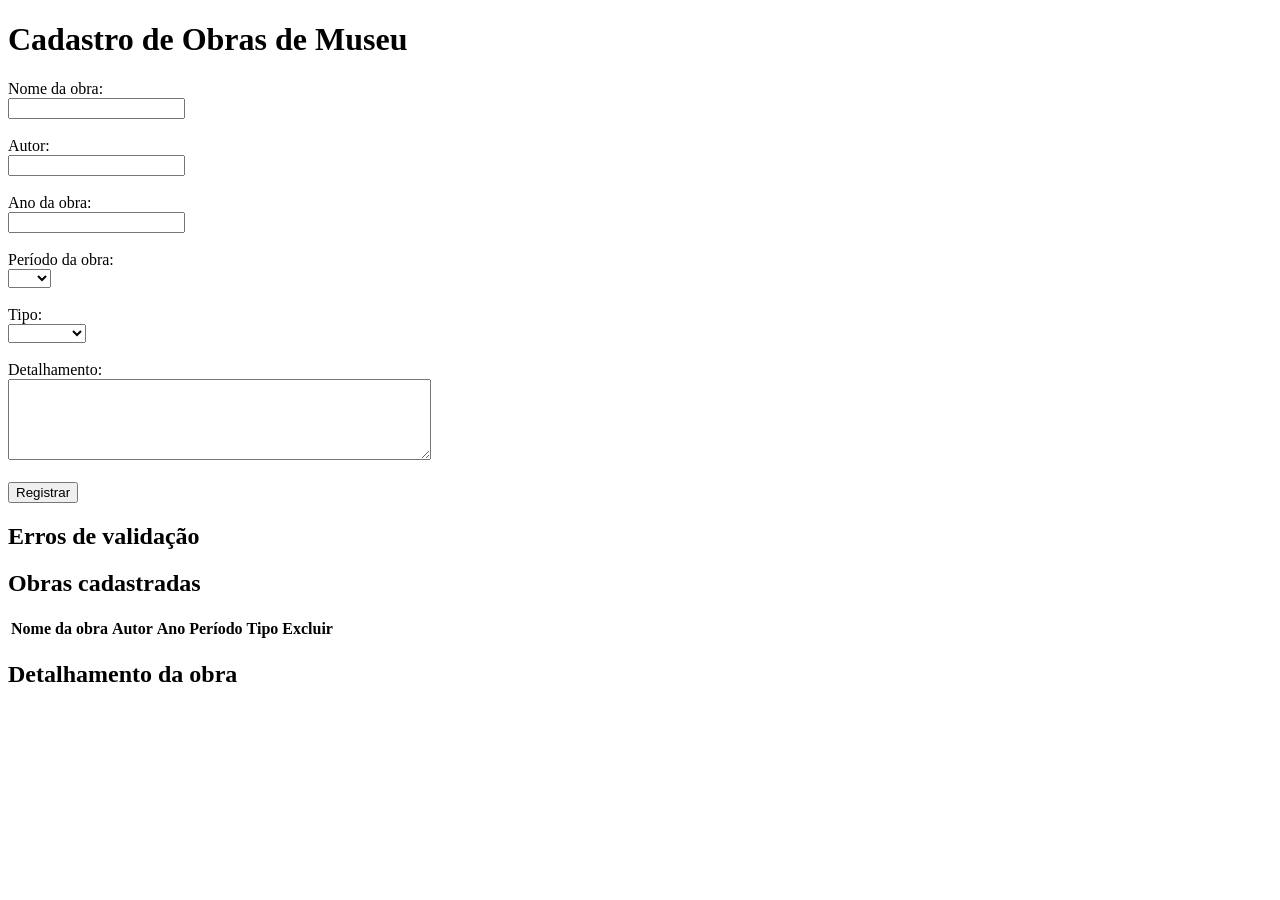
==== index.html @ 58a90386 "adiciona formulario e validacao do trabalho m2" ====
<!DOCTYPE html>
<html lang="pt-BR">

<head>

    <meta charset="UTF-8">

    <title>Cadastro de Obras</title>

    <!-- Arquivo CSS do trabalho -->
    <link rel="stylesheet" type="text/css" href="tema.css" />

    <!-- Arquivo JavaScript -->
    <script src="script.js"></script>

</head>

<body>

    <h1>Cadastro de Obras de Museu</h1>


    <!-- FORMULÁRIO DE CADASTRO -->
    <form id="formObra">

        <label for="nomeObra">Nome da obra:</label>
        <br>

        <input
            type="text"
            name="nomeObra"
            id="nomeObra"
            maxlength="100"
        />

        <br><br>


        <label for="autor">Autor:</label>
        <br>

        <input
            type="text"
            name="autor"
            id="autor"
            maxlength="100"
        />

        <br><br>


        <label for="ano">Ano da obra:</label>
        <br>

        <input
            type="text"
            name="ano"
            id="ano"
            maxlength="4"
        />

        <br><br>


        <label for="periodo">Período da obra:</label>
        <br>

        <select
            name="periodo"
            id="periodo"
        >

            <option value=""></option>
            <option value="d.C">d.C</option>
            <option value="a.C">a.C</option>

        </select>

        <br><br>


        <label for="tipo">Tipo:</label>
        <br>

        <select
            name="tipo"
            id="tipo"
        >

            <option value=""></option>
            <option value="Quadro">Quadro</option>
            <option value="Escultura">Escultura</option>
            <option value="Outro">Outro</option>

        </select>

        <br><br>


        <label for="detalhamento">Detalhamento:</label>
        <br>

        <textarea
            name="detalhamento"
            id="detalhamento"
            rows="5"
            cols="50"
            maxlength="2000"
        ></textarea>

        <br><br>


        <!-- Chama a função de validação -->
        <input
            type="button"
            value="Registrar"
            onclick="validarFormulario()"
        />

    </form>


    <!-- MENSAGENS DE ERRO -->
    <h2>Erros de validação</h2>

    <ul id="listaErros">
    </ul>


    <!-- TABELA DE OBRAS -->
    <h2>Obras cadastradas</h2>

    <table>

        <thead>

            <tr>

                <th>Nome da obra</th>
                <th>Autor</th>
                <th>Ano</th>
                <th>Período</th>
                <th>Tipo</th>
                <th>Excluir</th>

            </tr>

        </thead>

        <!-- As linhas serão adicionadas pelo JavaScript -->
        <tbody id="corpoTabela">
        </tbody>

    </table>


    <!-- DETALHAMENTO DA OBRA -->
    <h2>Detalhamento da obra</h2>

    <div id="detalhesObra">
    </div>

</body>

</html>
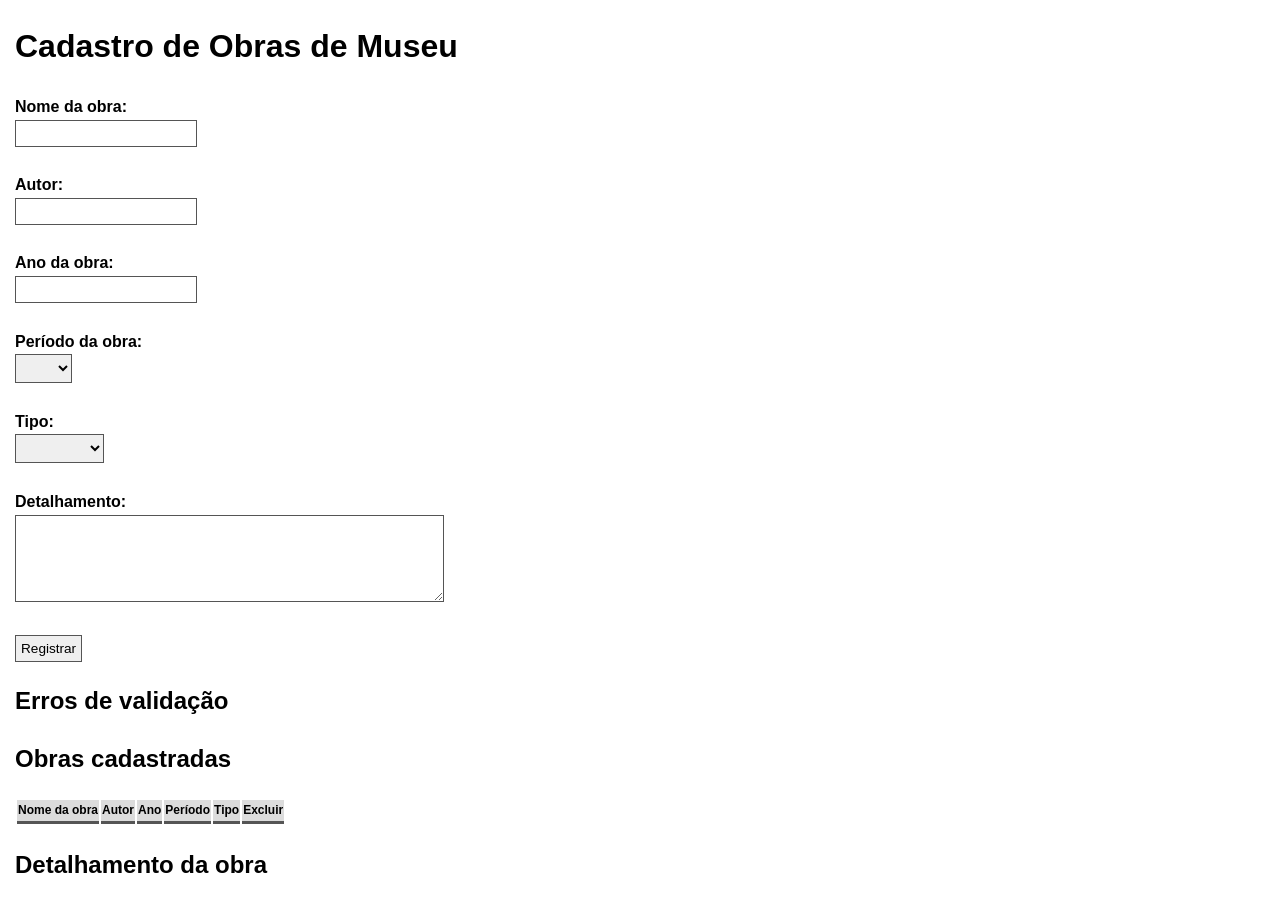
==== commit f4e93917: "fix Index.html" ====
--- a/index.html
+++ b/index.html
@@ -72,7 +72,7 @@
 
             <option value=""></option>
             <option value="d.C">d.C</option>
-            <option value="a.C">a.C</option>
+           <option value="a.C.">a.C.</option>
 
         </select>
 
@@ -163,4 +163,4 @@
 
 </body>
 
-</html>+</html>
--- a/tema.css
+++ b/tema.css
@@ -0,0 +1,82 @@
+/* =====================================
+   CONFIGURAÇÃO GERAL DA PÁGINA
+   ===================================== */
+
+body {
+    margin-left: 15px;
+    margin-right: 15px;
+    font-family: Arial;
+    line-height: 1.6;
+}
+
+
+/* Mantém a fonte Arial também nos campos */
+input,
+textarea,
+select {
+    font-family: Arial;
+}
+
+
+/* =====================================
+   TABELAS
+   ===================================== */
+
+table {
+    font-size: 0.75em;
+}
+
+
+/* Células da tabela */
+td {
+    padding: 20px;
+    vertical-align: top;
+    word-wrap: break-word;
+    text-align: justify;
+}
+
+
+/* Cabeçalho da tabela */
+th {
+    background-color: rgb(220, 220, 220);
+    border-bottom: 3px solid #555;
+}
+
+
+/* Destaca a linha quando o mouse passa */
+table tbody tr:hover {
+    background-color: rgb(180, 180, 180);
+}
+
+
+/* Borda inferior da última linha */
+table tbody tr:last-of-type td {
+    border-bottom: 1px solid #555;
+}
+
+
+/* =====================================
+   CAMPOS DO FORMULÁRIO
+   ===================================== */
+
+input,
+textarea,
+select {
+    font-size: 0.85em;
+    padding: 5px;
+    border: 1px solid #555;
+}
+
+
+/* Destaca o campo que está sendo preenchido */
+input[type="text"]:focus,
+textarea:focus,
+select:focus {
+    background-color: rgba(200, 0, 0, 0.295);
+}
+
+
+/* Labels em negrito */
+label {
+    font-weight: bold;
+}
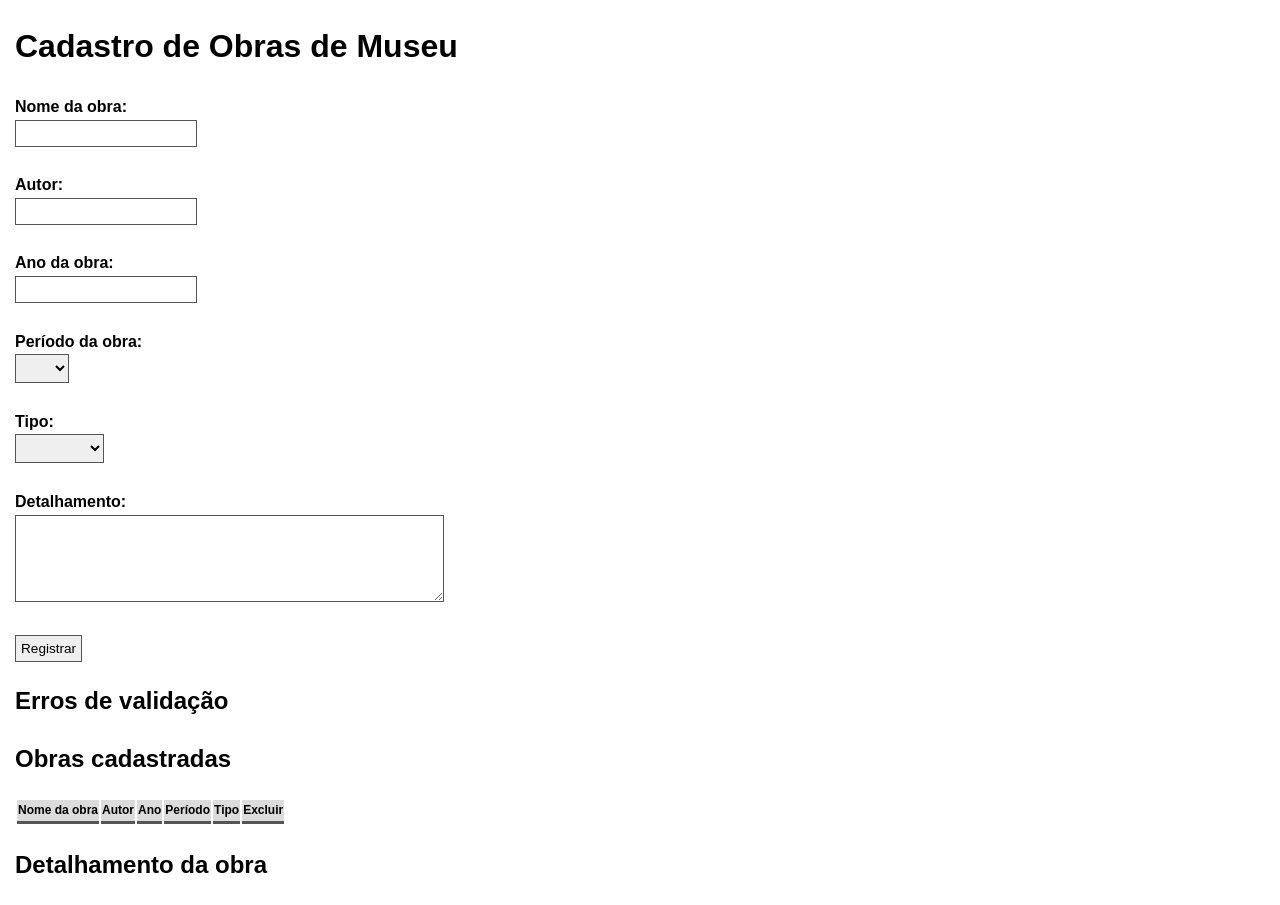
==== commit 5f429745: "ajusta opcao de periodo a.C" ====
--- a/index.html
+++ b/index.html
@@ -72,7 +72,7 @@
 
             <option value=""></option>
             <option value="d.C">d.C</option>
-           <option value="a.C.">a.C.</option>
+           <option value="a.C">a.C</option>
 
         </select>
 
